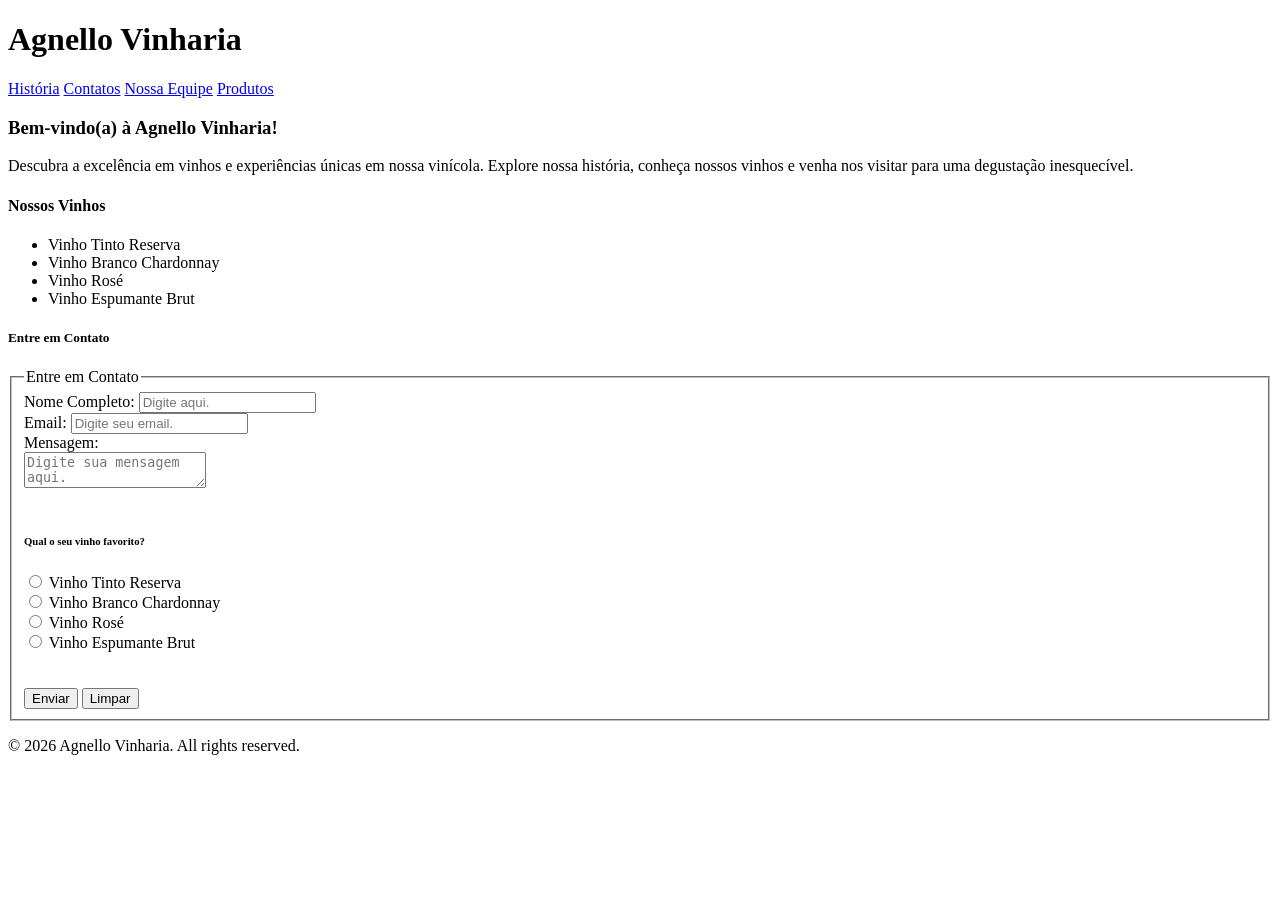
==== index.html @ 3ddd6885 "Merge branch 'main' into Diego" ====
<!DOCTYPE html>
<html lang="en">
<head>
    <meta charset="UTF-8">
    <meta name="viewport" content="width=device-width, initial-scale=1.0">
    <meta name="keywords" content="vinícola, vinhos, degustação, história, qualidade, experiência, Agnello Vinharia">
    <meta name="description" content="Agnello Vinharia - Uma vinícola de excelência, dedicada a produzir vinhos de alta qualidade e proporcionar experiências únicas aos amantes do vinho. Descubra nossa história, nossos vinhos e visite-nos para uma degustação inesquecível.">
    <title>Agnello Vinharia</title>
    <link rel="stylesheet" href="src/css/style.css">
</head>
<body>
    <h1>Agnello Vinharia</h1>
    <a href="src/pages/historia.html" title="Ir para a  História">História</a>
    <a href="src/pages/contato.html" title="Ir para os Contatos">Contatos</a>
    <a href="src/pages/equipe.html" title="Conheça nossa equipe">Nossa Equipe</a>
    <a href="src/pages/produtos.html" title="Ir para os Produtos">Produtos</a>

    <h3>Bem-vindo(a) à Agnello Vinharia!</h3>
    <p>Descubra a excelência em vinhos e experiências únicas em nossa vinícola. Explore nossa história, conheça nossos vinhos e venha nos visitar para uma degustação inesquecível.</p>

    <h4>Nossos Vinhos</h4>
    <ul>
        <li>Vinho Tinto Reserva</li>
        <li>Vinho Branco Chardonnay</li>
        <li>Vinho Rosé</li>
        <li>Vinho Espumante Brut</li>
    </ul>
    <div>
        <h5>Entre em Contato</h5>
        <form action="" method="get">
            <fieldset>
                <legend>Entre em Contato</legend>
                <label for="nome_sobrenome">Nome Completo:</label>
                <input type="text" name="nome_sobrenome" placeholder="Digite aqui." required><br>
                <label for="email">Email:</label>
                <input type="email" name="email" placeholder="Digite seu email." required><br>
                <label for="mensagem">Mensagem:</label><br>
                <textarea name="mensagem" placeholder="Digite sua mensagem aqui." required></textarea><br><br>

                <h6> Qual o seu vinho favorito? </h6>
                <input type="radio" name="vinhos" value="Tinto">
                <label for="Tinto">Vinho Tinto Reserva</label><br>

                <input type="radio" name="vinhos" value="Branco">
                <label for="Branco">Vinho Branco Chardonnay</label><br>

                <input type="radio" name="vinhos" value="Rosé">
                <label for="Rosé">Vinho Rosé</label><br>

                <input type="radio" name="vinhos" value="Espumante">
                <label for="Espumante">Vinho Espumante Brut</label><br>

                <br><br>
                <button type="submit">Enviar</button>
                <button type="reset">Limpar</button>
            </fieldset>
    </form>
    </div>

    <footer>
        <p>&copy; 2026 Agnello Vinharia. All rights reserved.</p>
    </footer>
</body>
</html>
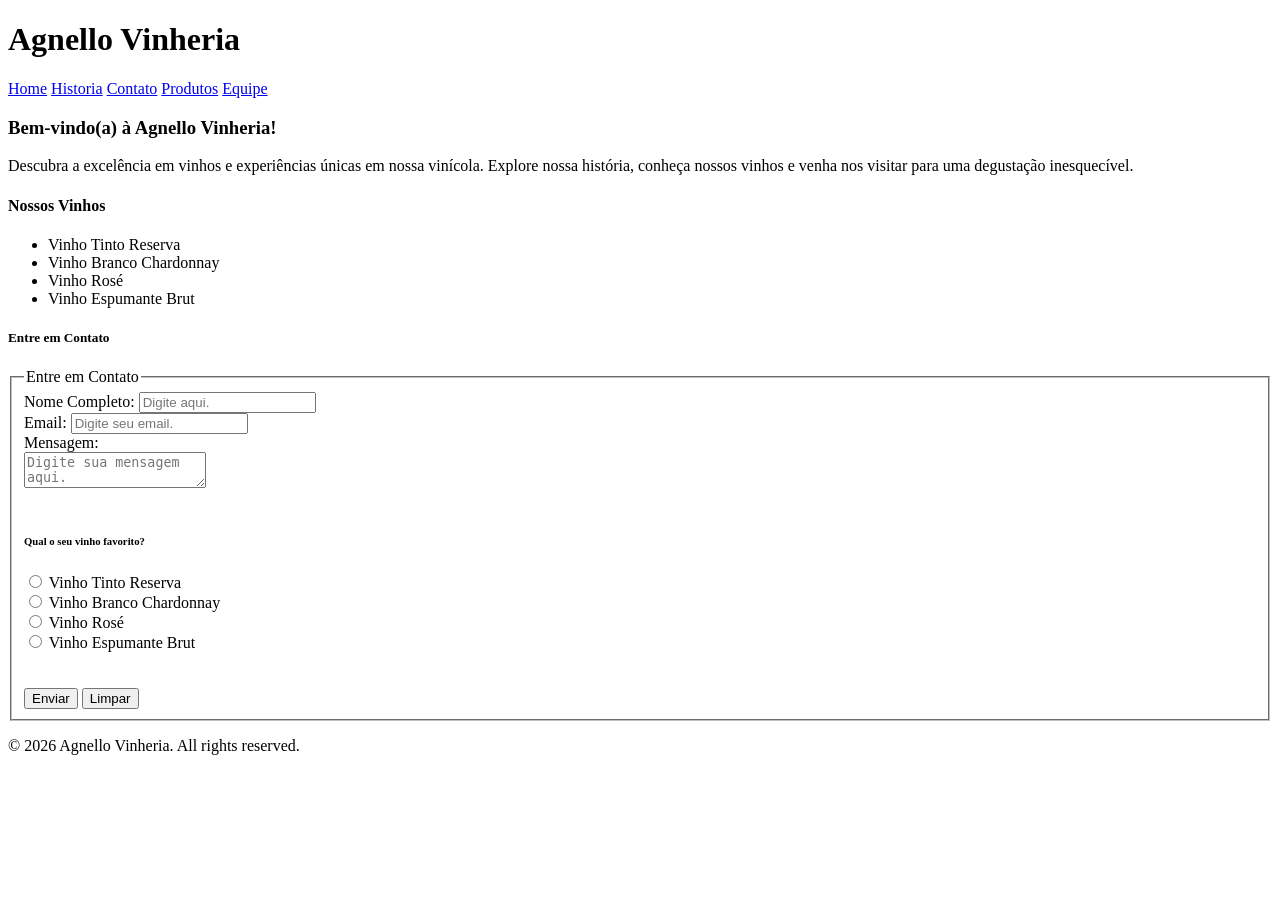
==== commit b51df27c: "Merge pull request #6 from felippetuma/tuma feat: Adicionando tag nav e modificando o nome." ====
--- a/index.html
+++ b/index.html
@@ -3,19 +3,22 @@
 <head>
     <meta charset="UTF-8">
     <meta name="viewport" content="width=device-width, initial-scale=1.0">
-    <meta name="keywords" content="vinícola, vinhos, degustação, história, qualidade, experiência, Agnello Vinharia">
-    <meta name="description" content="Agnello Vinharia - Uma vinícola de excelência, dedicada a produzir vinhos de alta qualidade e proporcionar experiências únicas aos amantes do vinho. Descubra nossa história, nossos vinhos e visite-nos para uma degustação inesquecível.">
-    <title>Agnello Vinharia</title>
+    <meta name="keywords" content="vinícola, vinhos, degustação, história, qualidade, experiência, Agnello Vinheria">
+    <meta name="description" content="Agnello Vinheria - Uma vinícola de excelência, dedicada a produzir vinhos de alta qualidade e proporcionar experiências únicas aos amantes do vinho. Descubra nossa história, nossos vinhos e visite-nos para uma degustação inesquecível.">
+    <title>Agnello Vinheria</title>
     <link rel="stylesheet" href="src/css/style.css">
 </head>
 <body>
-    <h1>Agnello Vinharia</h1>
-    <a href="src/pages/historia.html" title="Ir para a  História">História</a>
-    <a href="src/pages/contato.html" title="Ir para os Contatos">Contatos</a>
-    <a href="src/pages/equipe.html" title="Conheça nossa equipe">Nossa Equipe</a>
-    <a href="src/pages/produtos.html" title="Ir para os Produtos">Produtos</a>
-
-    <h3>Bem-vindo(a) à Agnello Vinharia!</h3>
+    <h1>Agnello Vinheria</h1>
+    <nav>
+        <a href="index.html">Home</a>
+        <a href="/src/pages/historia.html">Historia</a>
+        <a href="/src/pages/contato.html">Contato</a>
+        <a href="/src/pages/produtos.html">Produtos</a>
+        <a href="/src/pages/equipe.html">Equipe</a> 
+    </nav>   
+    
+    <h3>Bem-vindo(a) à Agnello Vinheria!</h3>
     <p>Descubra a excelência em vinhos e experiências únicas em nossa vinícola. Explore nossa história, conheça nossos vinhos e venha nos visitar para uma degustação inesquecível.</p>
 
     <h4>Nossos Vinhos</h4>
@@ -58,7 +61,7 @@
     </div>
 
     <footer>
-        <p>&copy; 2026 Agnello Vinharia. All rights reserved.</p>
+        <p>&copy; 2026 Agnello Vinheria. All rights reserved.</p>
     </footer>
 </body>
 </html>
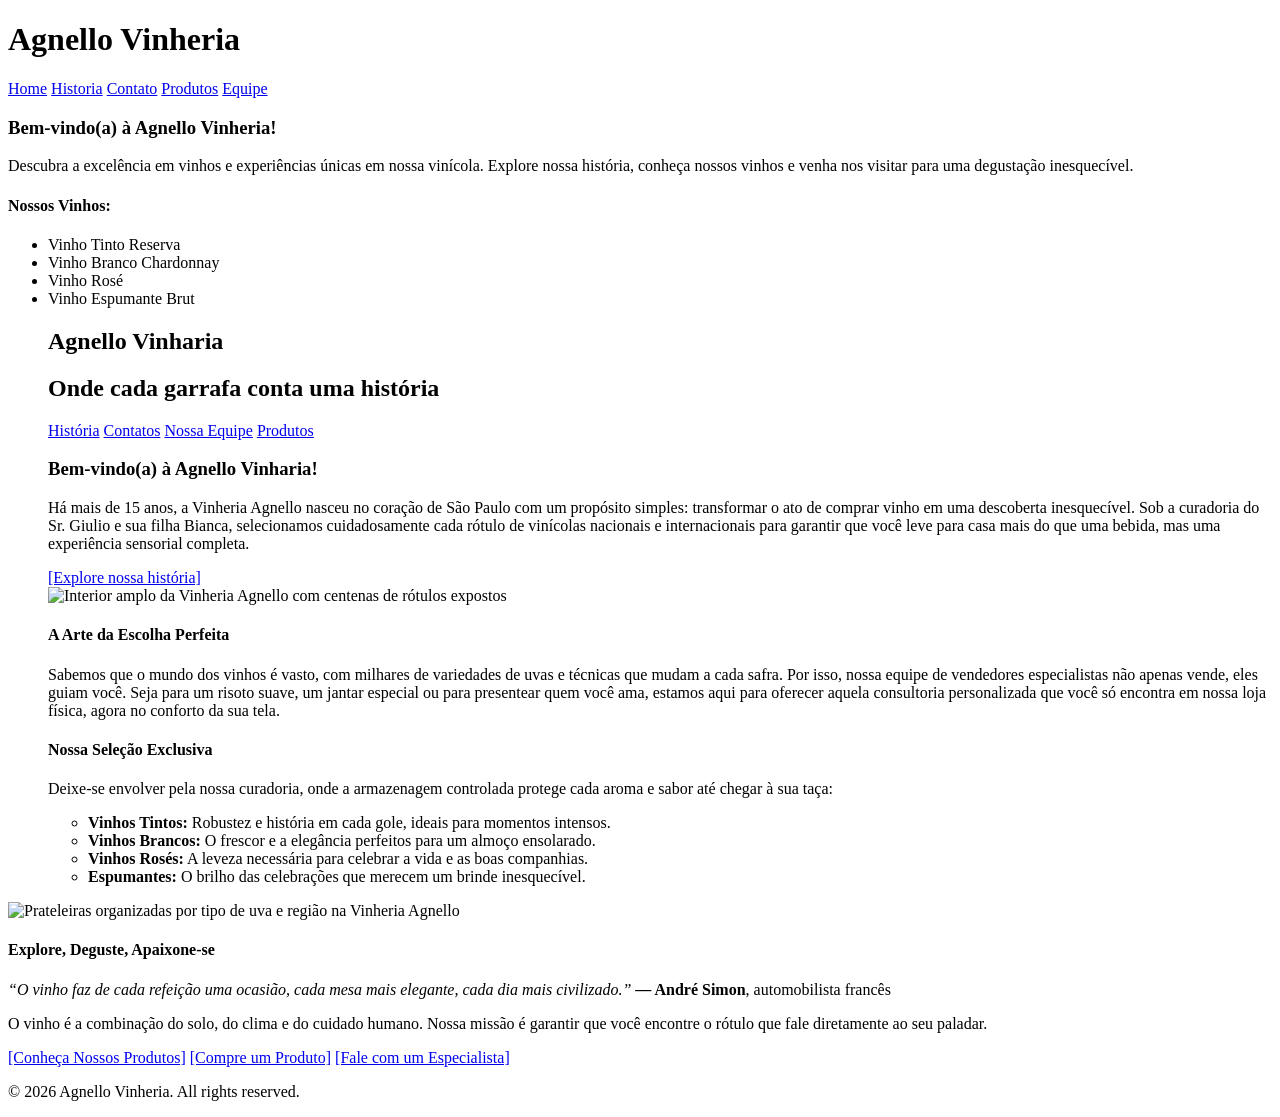
==== commit 6fbee934: "feat(index.html): Removendo form e atualizando tags" ====
--- a/index.html
+++ b/index.html
@@ -1,15 +1,31 @@
 <!DOCTYPE html>
-<html lang="en">
+<html lang="pt-br">
 <head>
     <meta charset="UTF-8">
     <meta name="viewport" content="width=device-width, initial-scale=1.0">
     <meta name="keywords" content="vinícola, vinhos, degustação, história, qualidade, experiência, Agnello Vinheria">
     <meta name="description" content="Agnello Vinheria - Uma vinícola de excelência, dedicada a produzir vinhos de alta qualidade e proporcionar experiências únicas aos amantes do vinho. Descubra nossa história, nossos vinhos e visite-nos para uma degustação inesquecível.">
+<!doctype html>
+<html lang="en">
+
+  <head>
+    <meta charset="UTF-8" />
+    <meta name="viewport" content="width=device-width, initial-scale=1.0" />
+    <meta
+      name="keywords"
+      content="vinícola, vinhos, degustação, história, qualidade, experiência, Agnello Vinharia"
+    />
+    <meta
+      name="description"
+      content="Agnello Vinheria - Uma vinícola de excelência, dedicada a produzir vinhos de alta qualidade e proporcionar experiências únicas aos amantes do vinho. Descubra nossa história, nossos vinhos e visite-nos para uma degustação inesquecível."
+    />
     <title>Agnello Vinheria</title>
     <link rel="stylesheet" href="src/css/style.css">
 </head>
 <body>
-    <h1>Agnello Vinheria</h1>
+    <header>
+        <h1>Agnello Vinheria</h1>
+    </header>
     <nav>
         <a href="index.html">Home</a>
         <a href="/src/pages/historia.html">Historia</a>
@@ -17,51 +33,73 @@
         <a href="/src/pages/produtos.html">Produtos</a>
         <a href="/src/pages/equipe.html">Equipe</a> 
     </nav>   
-    
-    <h3>Bem-vindo(a) à Agnello Vinheria!</h3>
-    <p>Descubra a excelência em vinhos e experiências únicas em nossa vinícola. Explore nossa história, conheça nossos vinhos e venha nos visitar para uma degustação inesquecível.</p>
-
-    <h4>Nossos Vinhos</h4>
+    <main>
+        <h3>Bem-vindo(a) à Agnello Vinheria!</h3>
+        <p>Descubra a excelência em vinhos e experiências únicas em nossa vinícola. Explore nossa história, conheça nossos vinhos e venha nos visitar para uma degustação inesquecível.</p>
+    </main>
+     <section>
+        <h4>Nossos Vinhos:</h4>
     <ul>
         <li>Vinho Tinto Reserva</li>
         <li>Vinho Branco Chardonnay</li>
         <li>Vinho Rosé</li>
         <li>Vinho Espumante Brut</li>
+    <link rel="stylesheet" href="src/css/style.css" />
+  </head>
+    <h1>Agnello Vinharia</h1>
+    <h2>Onde cada garrafa conta uma história</h2>
+    <a href="src/pages/historia.html" title="Ir para a  História">História</a>
+    <a href="src/pages/contato.html" title="Ir para os Contatos">Contatos</a>
+    <a href="src/pages/equipe.html" title="Conheça nossa equipe">Nossa Equipe</a>
+    <a href="src/pages/produtos.html" title="Ir para os Produtos">Produtos</a>
+
+    <h3>Bem-vindo(a) à Agnello Vinharia!</h3>
+    <p>
+      Há mais de 15 anos, a Vinheria Agnello nasceu no coração de São Paulo com
+      um propósito simples: transformar o ato de comprar vinho em uma descoberta
+      inesquecível. Sob a curadoria do Sr. Giulio e sua filha Bianca,
+      selecionamos cuidadosamente cada rótulo de vinícolas nacionais e
+      internacionais para garantir que você leve para casa mais do que uma
+      bebida, mas uma experiência sensorial completa.
+    </p>
+    <a href="src/pages/historia.html" title="Ir para a  História">[Explore nossa história]</a>
+
+    <div>
+      <img
+        src="src/assets/imgs/loja_fisica/entrada_adega_agnello.png"
+        alt="Interior amplo da Vinheria Agnello com centenas de rótulos expostos"
+      />
+    </div>
+    <h4>A Arte da Escolha Perfeita</h4>
+    <p>
+      Sabemos que o mundo dos vinhos é vasto, com milhares de variedades de uvas e técnicas que mudam a cada safra. Por isso, nossa equipe de vendedores especialistas não apenas vende, eles guiam você. Seja para um risoto suave, um jantar especial ou para presentear quem você ama, estamos aqui para oferecer aquela consultoria personalizada que você só encontra em nossa loja física, agora no conforto da sua tela.
+    </p>
+
+    <h4>Nossa Seleção Exclusiva</h4>
+    <p>Deixe-se envolver pela nossa curadoria, onde a armazenagem controlada protege cada aroma e sabor até chegar à sua taça:</p>
+    <ul>
+      <li><b>Vinhos Tintos:</b> Robustez e história em cada gole, ideais para momentos intensos.</li>
+      <li><b>Vinhos Brancos:</b> O frescor e a elegância perfeitos para um almoço ensolarado.</li>
+      <li><b>Vinhos Rosés:</b> A leveza necessária para celebrar a vida e as boas companhias.</li>
+      <li><b>Espumantes:</b> O brilho das celebrações que merecem um brinde inesquecível.</li>
     </ul>
-    <div>
-        <h5>Entre em Contato</h5>
-        <form action="" method="get">
-            <fieldset>
-                <legend>Entre em Contato</legend>
-                <label for="nome_sobrenome">Nome Completo:</label>
-                <input type="text" name="nome_sobrenome" placeholder="Digite aqui." required><br>
-                <label for="email">Email:</label>
-                <input type="email" name="email" placeholder="Digite seu email." required><br>
-                <label for="mensagem">Mensagem:</label><br>
-                <textarea name="mensagem" placeholder="Digite sua mensagem aqui." required></textarea><br><br>
-
-                <h6> Qual o seu vinho favorito? </h6>
-                <input type="radio" name="vinhos" value="Tinto">
-                <label for="Tinto">Vinho Tinto Reserva</label><br>
-
-                <input type="radio" name="vinhos" value="Branco">
-                <label for="Branco">Vinho Branco Chardonnay</label><br>
-
-                <input type="radio" name="vinhos" value="Rosé">
-                <label for="Rosé">Vinho Rosé</label><br>
-
-                <input type="radio" name="vinhos" value="Espumante">
-                <label for="Espumante">Vinho Espumante Brut</label><br>
-
-                <br><br>
-                <button type="submit">Enviar</button>
-                <button type="reset">Limpar</button>
-            </fieldset>
-    </form>
-    </div>
-
+    </section>
+    <img
+      src="src/assets/imgs/loja_fisica/adega_agnello.png"
+      alt="Prateleiras organizadas por tipo de uva e região na Vinheria Agnello"
+    />
+    <section>
+      <h4>Explore, Deguste, Apaixone-se</h4>
+      <p><i>“O vinho faz de cada refeição uma ocasião, cada mesa mais elegante, cada dia mais civilizado.”</i> <b>— André Simon</b>, automobilista francês</p>
+      <p>O vinho é a combinação do solo, do clima e do cuidado humano. Nossa missão é garantir que você encontre o rótulo que fale diretamente ao seu paladar.</p>
+      <article>
+        <a href="src/pages/produtos.html" title="Ir para os Produtos">[Conheça Nossos Produtos]</a>
+        <a href="src/pages/produtos.html" title="Ir para a Compra">[Compre um Produto]</a>
+        <a href="src/pages/contato.html" title="Ir para os Contatos">[Fale com um Especialista]</a>
+      </article>
+      </section>
     <footer>
         <p>&copy; 2026 Agnello Vinheria. All rights reserved.</p>
     </footer>
-</body>
-</html>+  </body>
+</html>
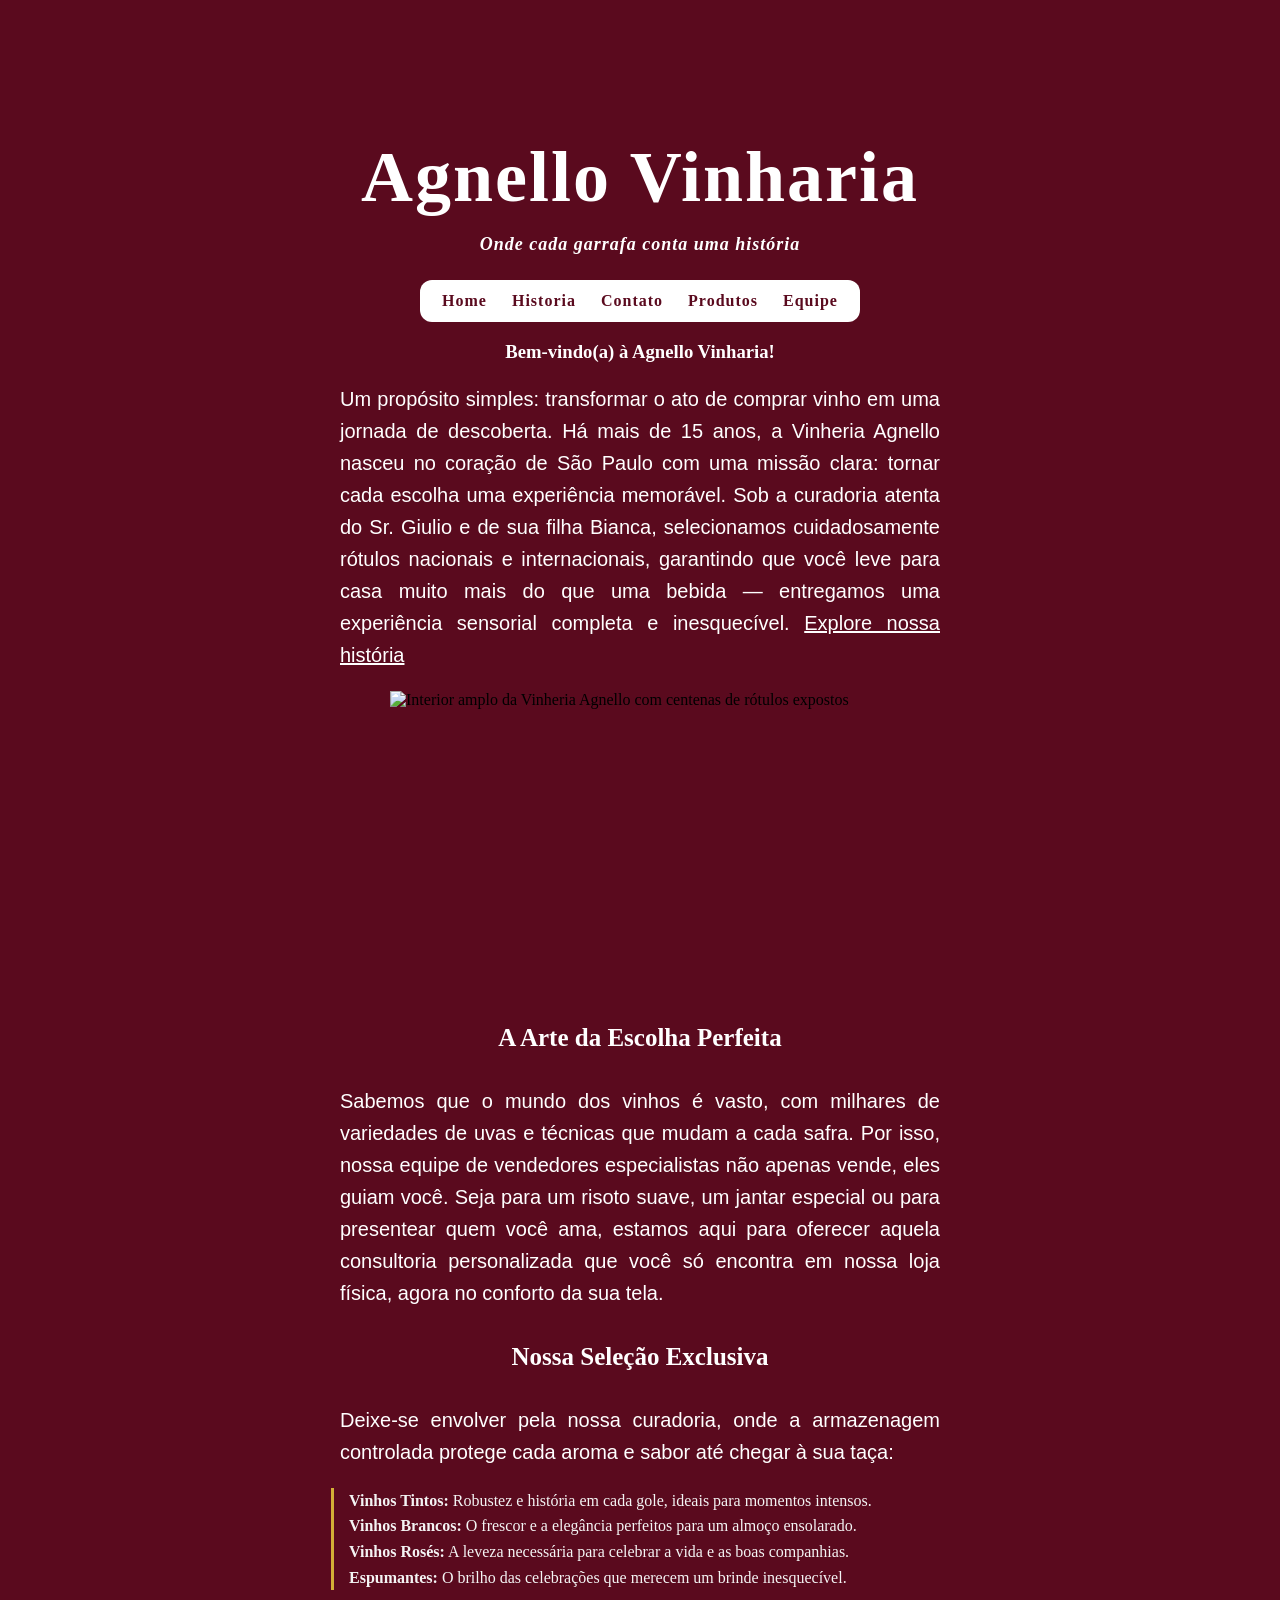
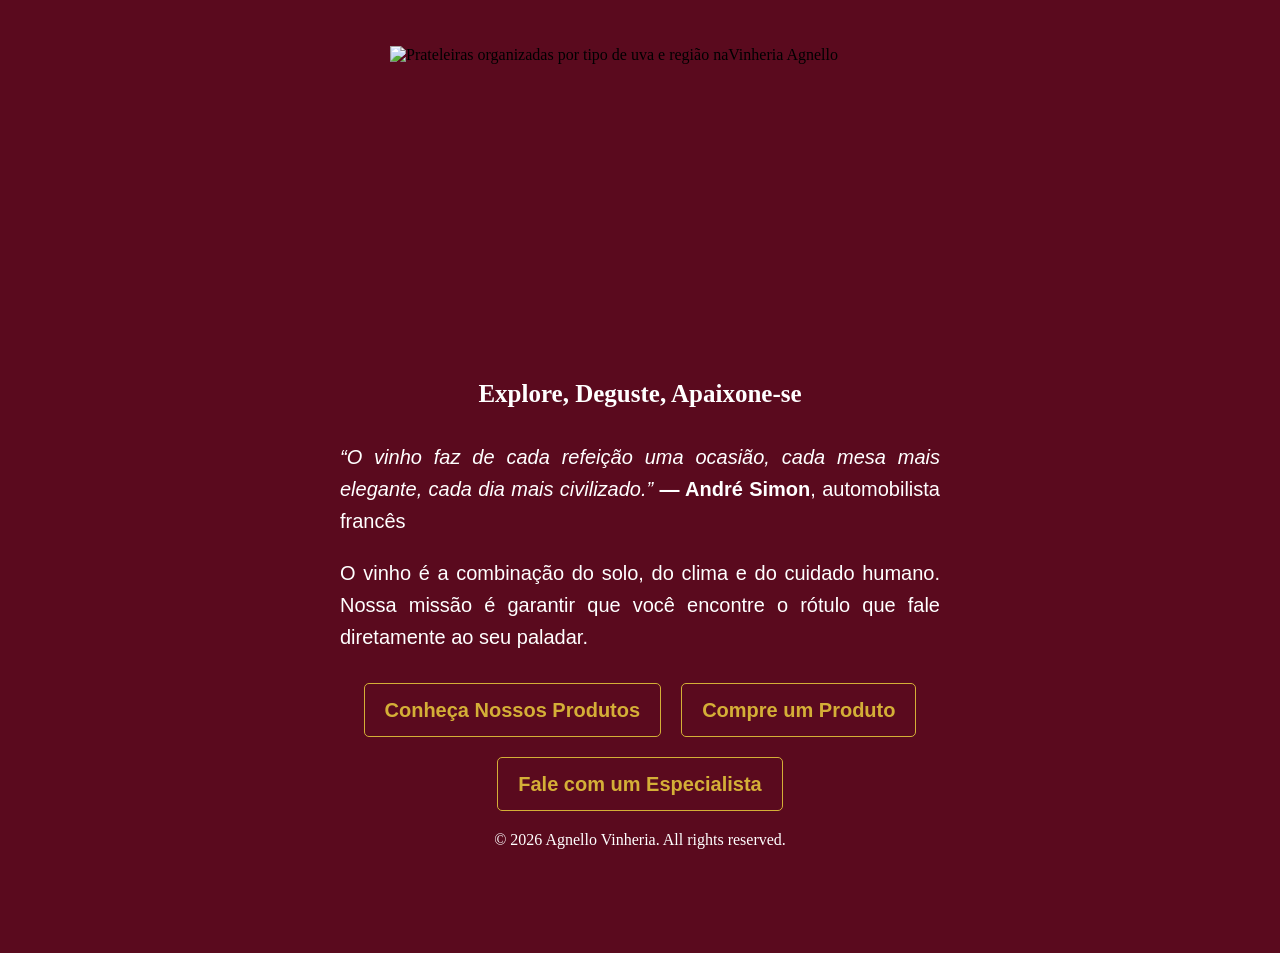
==== commit 163f210b: "refactor(index.html): Organizado e realinhado pagina inicial" ====
--- a/index.html
+++ b/index.html
@@ -1,105 +1,80 @@
 <!DOCTYPE html>
 <html lang="pt-br">
 <head>
-    <meta charset="UTF-8">
-    <meta name="viewport" content="width=device-width, initial-scale=1.0">
-    <meta name="keywords" content="vinícola, vinhos, degustação, história, qualidade, experiência, Agnello Vinheria">
-    <meta name="description" content="Agnello Vinheria - Uma vinícola de excelência, dedicada a produzir vinhos de alta qualidade e proporcionar experiências únicas aos amantes do vinho. Descubra nossa história, nossos vinhos e visite-nos para uma degustação inesquecível.">
-<!doctype html>
-<html lang="en">
-
-  <head>
-    <meta charset="UTF-8" />
-    <meta name="viewport" content="width=device-width, initial-scale=1.0" />
-    <meta
-      name="keywords"
-      content="vinícola, vinhos, degustação, história, qualidade, experiência, Agnello Vinharia"
-    />
-    <meta
-      name="description"
-      content="Agnello Vinheria - Uma vinícola de excelência, dedicada a produzir vinhos de alta qualidade e proporcionar experiências únicas aos amantes do vinho. Descubra nossa história, nossos vinhos e visite-nos para uma degustação inesquecível."
-    />
-    <title>Agnello Vinheria</title>
-    <link rel="stylesheet" href="src/css/style.css">
+  <meta charset="UTF-8">
+  <meta name="viewport" content="width=device-width, initial-scale=1.0">
+  <meta name="keywords" content="vinícola, vinhos, degustação, história, qualidade, experiência, Agnello Vinheria">
+  <meta name="description" content="Agnello Vinheria - Uma vinícola de excelência, dedicada a produzir vinhos de alta qualidade e proporcionar experiências únicas aos amantes do vinho. Descubra nossa história, nossos vinhos e visite-nos para uma degustação inesquecível.">
+  <title>Agnello Vinheria</title>
+  <link rel="stylesheet" href="src/css/style.css">
+  <link rel="stylesheet" href="src/css/efeitos.css">
+  
 </head>
 <body>
-    <header>
-        <h1>Agnello Vinheria</h1>
-    </header>
-    <nav>
-        <a href="index.html">Home</a>
-        <a href="/src/pages/historia.html">Historia</a>
-        <a href="/src/pages/contato.html">Contato</a>
-        <a href="/src/pages/produtos.html">Produtos</a>
-        <a href="/src/pages/equipe.html">Equipe</a> 
-    </nav>   
-    <main>
-        <h3>Bem-vindo(a) à Agnello Vinheria!</h3>
-        <p>Descubra a excelência em vinhos e experiências únicas em nossa vinícola. Explore nossa história, conheça nossos vinhos e venha nos visitar para uma degustação inesquecível.</p>
-    </main>
-     <section>
-        <h4>Nossos Vinhos:</h4>
-    <ul>
-        <li>Vinho Tinto Reserva</li>
-        <li>Vinho Branco Chardonnay</li>
-        <li>Vinho Rosé</li>
-        <li>Vinho Espumante Brut</li>
-    <link rel="stylesheet" href="src/css/style.css" />
-  </head>
+  <header>
     <h1>Agnello Vinharia</h1>
     <h2>Onde cada garrafa conta uma história</h2>
-    <a href="src/pages/historia.html" title="Ir para a  História">História</a>
-    <a href="src/pages/contato.html" title="Ir para os Contatos">Contatos</a>
-    <a href="src/pages/equipe.html" title="Conheça nossa equipe">Nossa Equipe</a>
-    <a href="src/pages/produtos.html" title="Ir para os Produtos">Produtos</a>
-
-    <h3>Bem-vindo(a) à Agnello Vinharia!</h3>
-    <p>
-      Há mais de 15 anos, a Vinheria Agnello nasceu no coração de São Paulo com
-      um propósito simples: transformar o ato de comprar vinho em uma descoberta
-      inesquecível. Sob a curadoria do Sr. Giulio e sua filha Bianca,
-      selecionamos cuidadosamente cada rótulo de vinícolas nacionais e
-      internacionais para garantir que você leve para casa mais do que uma
-      bebida, mas uma experiência sensorial completa.
-    </p>
-    <a href="src/pages/historia.html" title="Ir para a  História">[Explore nossa história]</a>
-
-    <div>
-      <img
-        src="src/assets/imgs/loja_fisica/entrada_adega_agnello.png"
-        alt="Interior amplo da Vinheria Agnello com centenas de rótulos expostos"
-      />
-    </div>
-    <h4>A Arte da Escolha Perfeita</h4>
-    <p>
-      Sabemos que o mundo dos vinhos é vasto, com milhares de variedades de uvas e técnicas que mudam a cada safra. Por isso, nossa equipe de vendedores especialistas não apenas vende, eles guiam você. Seja para um risoto suave, um jantar especial ou para presentear quem você ama, estamos aqui para oferecer aquela consultoria personalizada que você só encontra em nossa loja física, agora no conforto da sua tela.
-    </p>
-
-    <h4>Nossa Seleção Exclusiva</h4>
-    <p>Deixe-se envolver pela nossa curadoria, onde a armazenagem controlada protege cada aroma e sabor até chegar à sua taça:</p>
-    <ul>
-      <li><b>Vinhos Tintos:</b> Robustez e história em cada gole, ideais para momentos intensos.</li>
-      <li><b>Vinhos Brancos:</b> O frescor e a elegância perfeitos para um almoço ensolarado.</li>
-      <li><b>Vinhos Rosés:</b> A leveza necessária para celebrar a vida e as boas companhias.</li>
-      <li><b>Espumantes:</b> O brilho das celebrações que merecem um brinde inesquecível.</li>
+  </header>
+  <nav aria-label="Navegacao principal">
+    <ul class="nav-list"> 
+      <li><a href="index.html">Home</a></li>
+      <li><a href="./src/pages/historia.html">Historia</a></li>
+      <li><a href="./src/pages/contato.html">Contato</a></li>
+      <li><a href="./src/pages/produtos.html">Produtos</a></li>
+      <li><a href="./src/pages/equipe.html">Equipe</a></li>
     </ul>
+  </nav>
+  
+  <main>
+    <section>
+      <h3>Bem-vindo(a) à Agnello Vinharia!</h3>
+      <p>
+        Um propósito simples: transformar o ato de comprar vinho em uma jornada de descoberta.
+        
+        Há mais de 15 anos, a Vinheria Agnello nasceu no coração de São Paulo com uma missão clara: tornar cada escolha uma experiência memorável. Sob a curadoria atenta do Sr. Giulio e de sua filha Bianca, selecionamos cuidadosamente rótulos nacionais e internacionais, garantindo que você leve para casa muito mais do que uma bebida — entregamos uma experiência sensorial completa e inesquecível. 
+        <a href="src/pages/historia.html" title="Ir para a  História" id="link-historia">Explore nossa história</a>
+      </p>
+      <div class="foto-loja ">
+        <img src="src/assets/imgs/loja_fisica/entrada_adega_agnello.png" alt="Interior amplo da Vinheria Agnello com centenas de rótulos expostos" width="500px" height="300px"/>
+      </div>
     </section>
-    <img
-      src="src/assets/imgs/loja_fisica/adega_agnello.png"
-      alt="Prateleiras organizadas por tipo de uva e região na Vinheria Agnello"
-    />
+    
+    <section>
+      <h4>A Arte da Escolha Perfeita</h4>
+      <article>
+        <p>
+          Sabemos que o mundo dos vinhos é vasto, com milhares de variedades de uvas e técnicas que mudam a cada safra. Por isso, nossa equipe de vendedores especialistas não apenas vende, eles guiam você. Seja para um risoto suave, um jantar especial ou para presentear quem você ama, estamos aqui para oferecer aquela consultoria personalizada que você só encontra em nossa loja física, agora no conforto da sua tela.
+        </p>
+      </article>
+      <h4>Nossa Seleção Exclusiva</h4>
+      <p>Deixe-se envolver pela nossa curadoria, onde a armazenagem controlada protege cada aroma e sabor até chegar à sua taça:</p>
+      <ul class="vinhos">
+        <li><b>Vinhos Tintos:</b> Robustez e história em cada gole, ideais para momentos intensos.</li>
+        <li><b>Vinhos Brancos:</b> O frescor e a elegância perfeitos para um almoço ensolarado.</li>
+        <li><b>Vinhos Rosés:</b> A leveza necessária para celebrar a vida e as boas companhias.</li>
+        <li><b>Espumantes:</b> O brilho das celebrações que merecem um brinde inesquecível.</li>
+      </ul>
+      <br>
+      <br>
+      <div class="foto-vinhos">
+        <img src="src/assets/imgs/loja_fisica/adega_agnello.png" alt="Prateleiras organizadas por tipo de uva e região naVinheria Agnello" width="500px" height="300px"/>
+      </div>
+    </section>
+    
     <section>
       <h4>Explore, Deguste, Apaixone-se</h4>
       <p><i>“O vinho faz de cada refeição uma ocasião, cada mesa mais elegante, cada dia mais civilizado.”</i> <b>— André Simon</b>, automobilista francês</p>
       <p>O vinho é a combinação do solo, do clima e do cuidado humano. Nossa missão é garantir que você encontre o rótulo que fale diretamente ao seu paladar.</p>
-      <article>
-        <a href="src/pages/produtos.html" title="Ir para os Produtos">[Conheça Nossos Produtos]</a>
-        <a href="src/pages/produtos.html" title="Ir para a Compra">[Compre um Produto]</a>
-        <a href="src/pages/contato.html" title="Ir para os Contatos">[Fale com um Especialista]</a>
-      </article>
-      </section>
-    <footer>
-        <p>&copy; 2026 Agnello Vinheria. All rights reserved.</p>
-    </footer>
-  </body>
+      <p class="links">
+        <a href="src/pages/produtos.html" title="Ir para os Produtos">Conheça Nossos Produtos</a>
+        <a href="src/pages/produtos.html#tabela-produtos" title="Ir para a Compra" >Compre um Produto</a>
+        <a href="src/pages/contato.html" title="Ir para os Contatos">Fale com um Especialista</a>
+      </p>
+    </section>
+  </main>
+  <footer>
+    <p>&copy; 2026 Agnello Vinheria. All rights reserved.</p>
+  </footer>
+  <script src="src/js/script.js"></script>
+</body>
 </html>
--- a/src/css/style.css
+++ b/src/css/style.css
@@ -0,0 +1,250 @@
+body {
+    background-color: #5a0a1e;
+    padding: 80px; /* espaço interno em toda a página */
+}
+
+h1 {
+    color: white;
+    font-weight: 700;
+    font-size: 72px;
+    text-align: center;
+    letter-spacing: 2px; /* espaço entre letras */
+    margin-bottom: 10px;
+    font-family: 'Playfair Display', serif;
+}
+
+h2 {
+    color: white;
+    text-align: center;
+    font-size: 18px;
+    font-style: italic;
+    letter-spacing: 1px;
+    margin-bottom: 25px;
+}
+
+h3 {
+    color: #ffffff;
+    text-align: center;
+}
+
+h4 {
+    text-align: center;
+    color: white;
+    font-size: 25px;
+}
+
+h6 {
+    color: white;
+    text-align: center;
+    font-size: 15px;
+}
+
+footer {
+    text-align: center;
+    color: white;
+}
+
+/* texto */
+main section p {
+    margin-left: auto;
+    margin-right: auto; /* centraliza horizontalmente */
+    font-size: 20px;
+    max-width: 600px; /* limita largura do texto */
+    line-height: 1.6; /* espaçamento entre linhas */
+    text-align: justify;
+    font-family: sans-serif;
+    color: white;
+}
+
+.xxx {
+    color: #f4f4f4;
+    font-size: 16px;
+    line-height: 1.6;
+    padding-left: 15px;
+    border-left: 3px solid #D4AF37; /* barra decorativa */
+    list-style: none;
+    margin: 0 auto; /* centraliza */
+    max-width: 600px;
+}
+
+/* navbar */
+.nav-list {
+    border-radius: 12px;
+    background-color: #ffffff;
+    list-style: none;
+    display: flex; /* deixa os itens lado a lado */
+    justify-content: center; /* centraliza horizontalmente */
+    align-items: center; /* alinha verticalmente */
+    padding: 12px 20px;
+    gap: 25px; /* espaço entre itens */
+    width: 400px;
+    margin-left: auto;
+    margin-right: auto;
+}
+
+.nav-list li a {
+    color: #5a0a1e;
+    text-decoration: none; /* remove sublinhado */
+    font-weight: bold;
+    font-size: 16px;
+    letter-spacing: 1px;
+    transition: 0.3s; /* animação suave */
+}
+
+.nav-list li a:hover {
+    color: #ffccd5;
+    transform: scale(1.05); /* aumenta levemente */
+}
+
+/* links */
+#link-historia {
+    color: white;
+}
+
+.links {
+    display: flex;
+    justify-content: center;
+    gap: 20px;
+    margin-top: 30px;
+    flex-wrap: wrap; /* quebra linha no celular */
+}
+
+.links a {
+    text-decoration: none;
+    color: #D4AF37;
+    border: 1px solid #D4AF37;
+    padding: 10px 20px;
+    border-radius: 5px;
+    font-weight: bold;
+    transition: all 0.3s ease;
+}
+
+.links a:hover {
+    background-color: #D4AF37;
+    color: #4A0404;
+    transform: translateY(-3px); /* sobe levemente */
+}
+
+/* imagens */
+.foto-loja,
+.foto-vinhos,
+.fotos {
+    display: flex;
+    justify-content: center; /* centraliza imagem */
+}
+
+.renan {
+    width: 200px;
+    height: 200px;
+}
+
+/* listas */
+.vinhos {
+    list-style-type: none;
+    padding: 0;
+    margin: 20px auto;
+    color: #f4f4f4;
+    line-height: 1.6;
+    padding-left: 15px;
+    border-left: 3px solid #D4AF37;
+    max-width: 600px;
+}
+
+.membros {
+    color: white;
+}
+
+/* formulário */
+.form {
+    display: flex;
+    justify-content: center;
+    margin-top: 40px;
+}
+
+.form fieldset {
+    border: 2px solid #D4AF37;
+    padding: 20px;
+    width: 350px;
+}
+
+.form input,
+.form textarea {
+    width: 100%; /* ocupa toda largura */
+    margin-bottom: 10px;
+    padding: 5px;
+}
+
+.form input {
+    width: auto; /* sobrescreve o 100% */
+}
+
+.form button {
+    background-color: #D4AF37;
+    border: none;
+    padding: 8px;
+    cursor: pointer;
+}
+
+/* produtos */
+.yyy {
+    max-width: 800px;
+    margin: auto; /* centraliza o conteúdo */
+}
+
+.prod {
+    margin-bottom: 40px;
+    text-align: center;
+}
+
+.prod2 {
+    border: 1px solid #D4AF37;
+    padding: 15px;
+    margin: 20px 0;
+}
+
+.prod2 img {
+    display: block;
+    margin: 10px auto;
+    max-width: 150px; /* limita tamanho da imagem */
+}
+
+.prod3 {
+    list-style: none;
+    padding: 0;
+    color: white;
+}
+
+/* mídia */
+video,
+iframe {
+    display: block;
+    margin: 20px auto;
+    max-width: 100%; /* responsivo */
+}
+
+/* tabela */
+#tabela-produtos {
+    margin: 20px auto;
+    border-collapse: collapse; /* junta as bordas */
+}
+
+#tabela-produtos th,
+#tabela-produtos td {
+    border: 1px solid white;
+    padding: 8px;
+    color: white;
+}
+
+/* formulário simples */
+form {
+    text-align: left;
+    max-width: 300px;
+    margin: auto;
+    color: white;
+}
+
+form input,
+form select {
+    width: 100%;
+    margin-bottom: 10px;
+}
